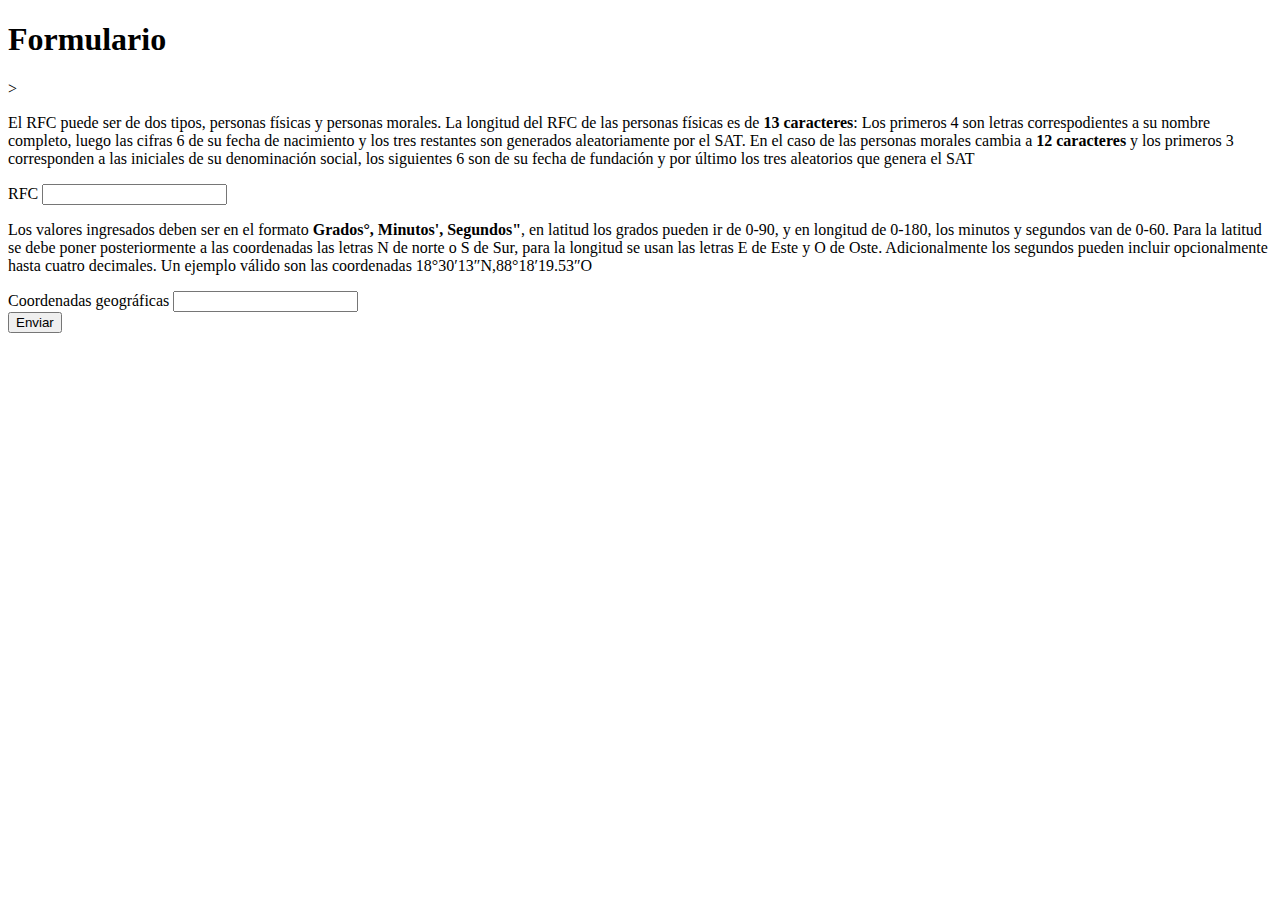
==== index.html @ ff30d699 "Initial commit" ====
<!DOCTYPE html>
<html lang="es">
<head>
    <meta charset="UTF-8">
    <meta name="author" content="Omar Machucho">
    <link rel="stylesheet" href="estilos.css">
    <title>Ejercicio Expresiones Regulares</title>
</head>
<body>

    <h1>Formulario</h1>
    <form action="index2.html" onsubmit="return validacion()" method="get">>
        <p>El RFC puede ser de dos tipos, personas físicas y personas morales. La longitud del RFC de las personas físicas es de <strong>13 caracteres</strong>:
        Los primeros 4 son letras correspodientes a su nombre completo, luego las cifras 6 de su fecha de nacimiento y los tres restantes son generados aleatoriamente por el SAT. En el caso de las personas morales cambia a <strong>12 caracteres</strong> y los primeros 3 corresponden a las iniciales de su denominación social, los siguientes 6 son de su fecha de fundación y por último los tres aleatorios que genera el SAT</p>
        <label for="">RFC</label>
        <input type="text" id="rfc">
        <br>
        <p>Los valores ingresados deben ser en el formato <strong>Grados°, Minutos', Segundos"</strong>, en latitud los grados pueden ir de 0-90, y en longitud de 0-180, los minutos y segundos van de 0-60. Para la latitud se debe poner posteriormente a las coordenadas las letras N de norte o S de Sur, para la longitud se usan las letras E de Este y O de Oste. Adicionalmente los segundos pueden incluir opcionalmente hasta cuatro decimales. Un ejemplo válido son las coordenadas 18°30′13″N,88°18′19.53″O</p>
        <label for="">Coordenadas geográficas</label>
        <input type="text" id="coordenadas">
        <br>
        <button type="submit">Enviar</button>
    </form>
    <script type="text/javascript" src="script.js"></script>
</body>
</html>
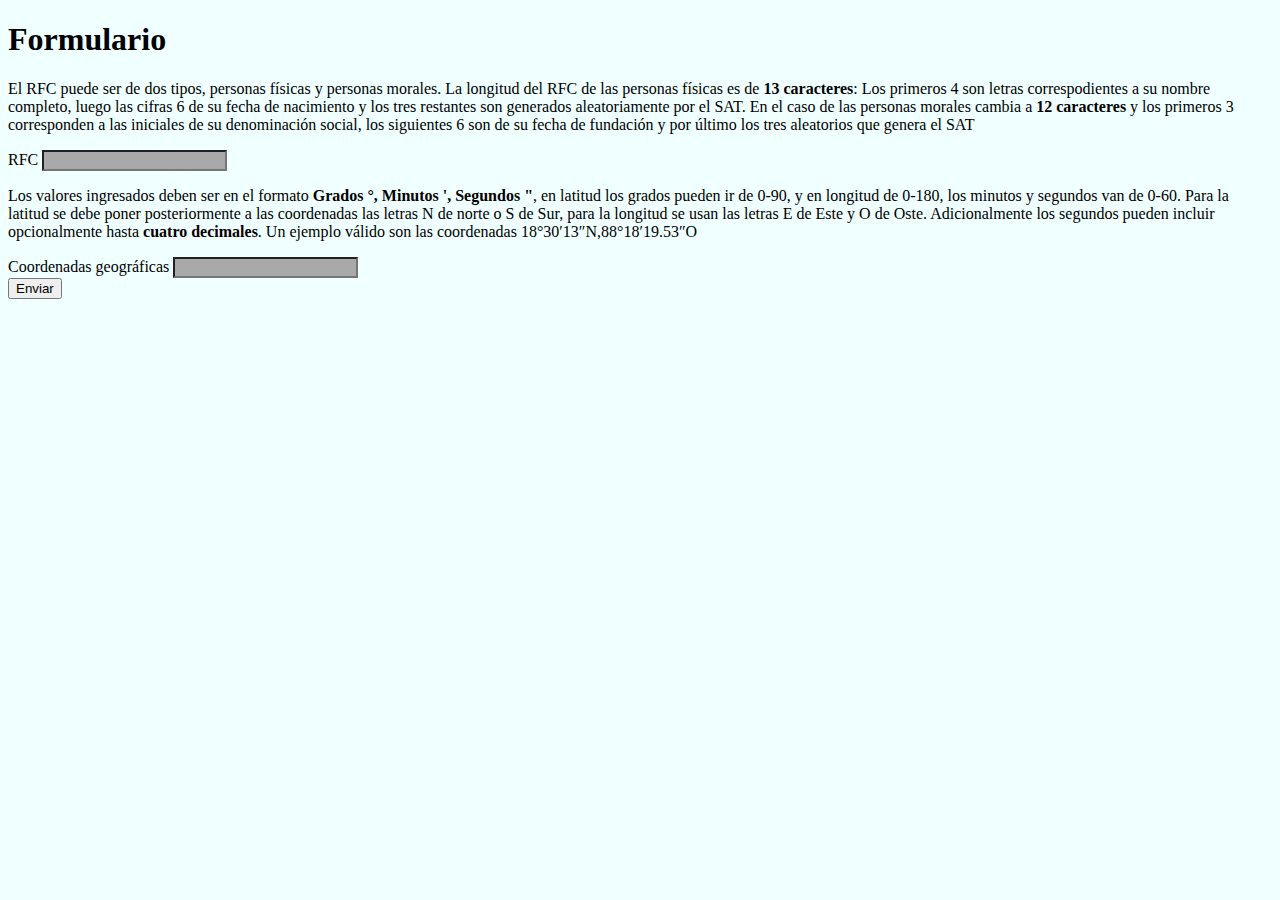
==== commit 2a157cb9: "." ====
--- a/index.html
+++ b/index.html
@@ -9,18 +9,19 @@
 <body>
 
     <h1>Formulario</h1>
-    <form action="index2.html" onsubmit="return validacion()" method="get">>
+    <form action="index2.html" onsubmit="return validacion()" method="get">
         <p>El RFC puede ser de dos tipos, personas físicas y personas morales. La longitud del RFC de las personas físicas es de <strong>13 caracteres</strong>:
         Los primeros 4 son letras correspodientes a su nombre completo, luego las cifras 6 de su fecha de nacimiento y los tres restantes son generados aleatoriamente por el SAT. En el caso de las personas morales cambia a <strong>12 caracteres</strong> y los primeros 3 corresponden a las iniciales de su denominación social, los siguientes 6 son de su fecha de fundación y por último los tres aleatorios que genera el SAT</p>
         <label for="">RFC</label>
         <input type="text" id="rfc">
         <br>
-        <p>Los valores ingresados deben ser en el formato <strong>Grados°, Minutos', Segundos"</strong>, en latitud los grados pueden ir de 0-90, y en longitud de 0-180, los minutos y segundos van de 0-60. Para la latitud se debe poner posteriormente a las coordenadas las letras N de norte o S de Sur, para la longitud se usan las letras E de Este y O de Oste. Adicionalmente los segundos pueden incluir opcionalmente hasta cuatro decimales. Un ejemplo válido son las coordenadas 18°30′13″N,88°18′19.53″O</p>
+        <p>Los valores ingresados deben ser en el formato <strong>Grados °, Minutos ', Segundos "</strong>, en latitud los grados pueden ir de 0-90, y en longitud de 0-180, los minutos y segundos van de 0-60. Para la latitud se debe poner posteriormente a las coordenadas las letras N de norte o S de Sur, para la longitud se usan las letras E de Este y O de Oste. Adicionalmente los segundos pueden incluir opcionalmente hasta <strong>cuatro decimales</strong>. Un ejemplo válido son las coordenadas 18°30′13″N,88°18′19.53″O</p>
         <label for="">Coordenadas geográficas</label>
         <input type="text" id="coordenadas">
         <br>
         <button type="submit">Enviar</button>
     </form>
+    
     <script type="text/javascript" src="script.js"></script>
 </body>
 </html>--- a/estilos.css
+++ b/estilos.css
@@ -0,0 +1,11 @@
+h1}{
+    text-decoration-color: whitesmoke;
+}
+
+input{
+    background-color:darkgray;
+    
+}
+body{
+    background-color: azure;
+}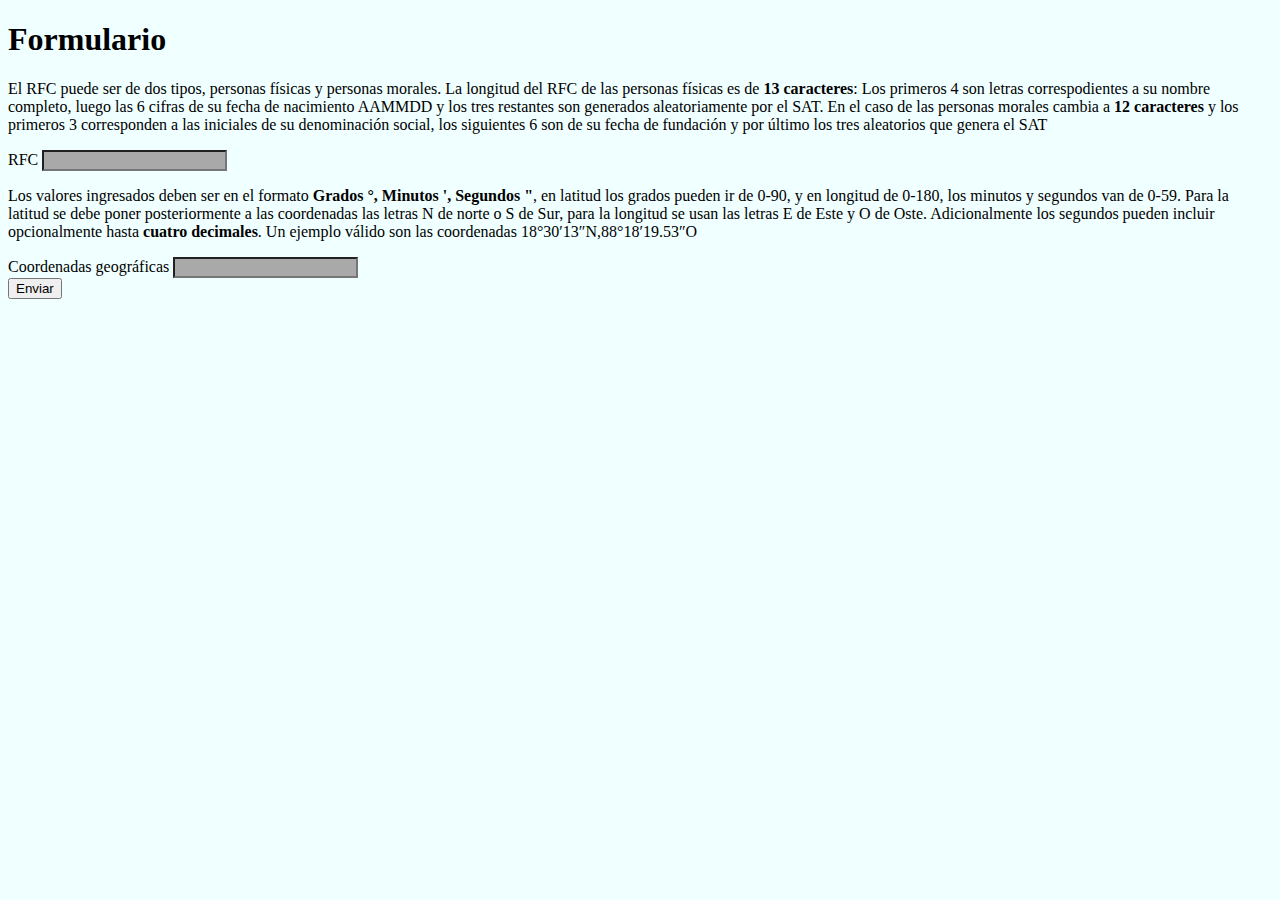
==== commit 5f50ff0a: "Update index.html" ====
--- a/index.html
+++ b/index.html
@@ -11,11 +11,11 @@
     <h1>Formulario</h1>
     <form action="index2.html" onsubmit="return validacion()" method="get">
         <p>El RFC puede ser de dos tipos, personas físicas y personas morales. La longitud del RFC de las personas físicas es de <strong>13 caracteres</strong>:
-        Los primeros 4 son letras correspodientes a su nombre completo, luego las cifras 6 de su fecha de nacimiento y los tres restantes son generados aleatoriamente por el SAT. En el caso de las personas morales cambia a <strong>12 caracteres</strong> y los primeros 3 corresponden a las iniciales de su denominación social, los siguientes 6 son de su fecha de fundación y por último los tres aleatorios que genera el SAT</p>
+        Los primeros 4 son letras correspodientes a su nombre completo, luego las 6 cifras de su fecha de nacimiento AAMMDD y los tres restantes son generados aleatoriamente por el SAT. En el caso de las personas morales cambia a <strong>12 caracteres</strong> y los primeros 3 corresponden a las iniciales de su denominación social, los siguientes 6 son de su fecha de fundación y por último los tres aleatorios que genera el SAT</p>
         <label for="">RFC</label>
         <input type="text" id="rfc">
         <br>
-        <p>Los valores ingresados deben ser en el formato <strong>Grados °, Minutos ', Segundos "</strong>, en latitud los grados pueden ir de 0-90, y en longitud de 0-180, los minutos y segundos van de 0-60. Para la latitud se debe poner posteriormente a las coordenadas las letras N de norte o S de Sur, para la longitud se usan las letras E de Este y O de Oste. Adicionalmente los segundos pueden incluir opcionalmente hasta <strong>cuatro decimales</strong>. Un ejemplo válido son las coordenadas 18°30′13″N,88°18′19.53″O</p>
+        <p>Los valores ingresados deben ser en el formato <strong>Grados °, Minutos ', Segundos "</strong>, en latitud los grados pueden ir de 0-90, y en longitud de 0-180, los minutos y segundos van de 0-59. Para la latitud se debe poner posteriormente a las coordenadas las letras N de norte o S de Sur, para la longitud se usan las letras E de Este y O de Oste. Adicionalmente los segundos pueden incluir opcionalmente hasta <strong>cuatro decimales</strong>. Un ejemplo válido son las coordenadas 18°30′13″N,88°18′19.53″O</p>
         <label for="">Coordenadas geográficas</label>
         <input type="text" id="coordenadas">
         <br>
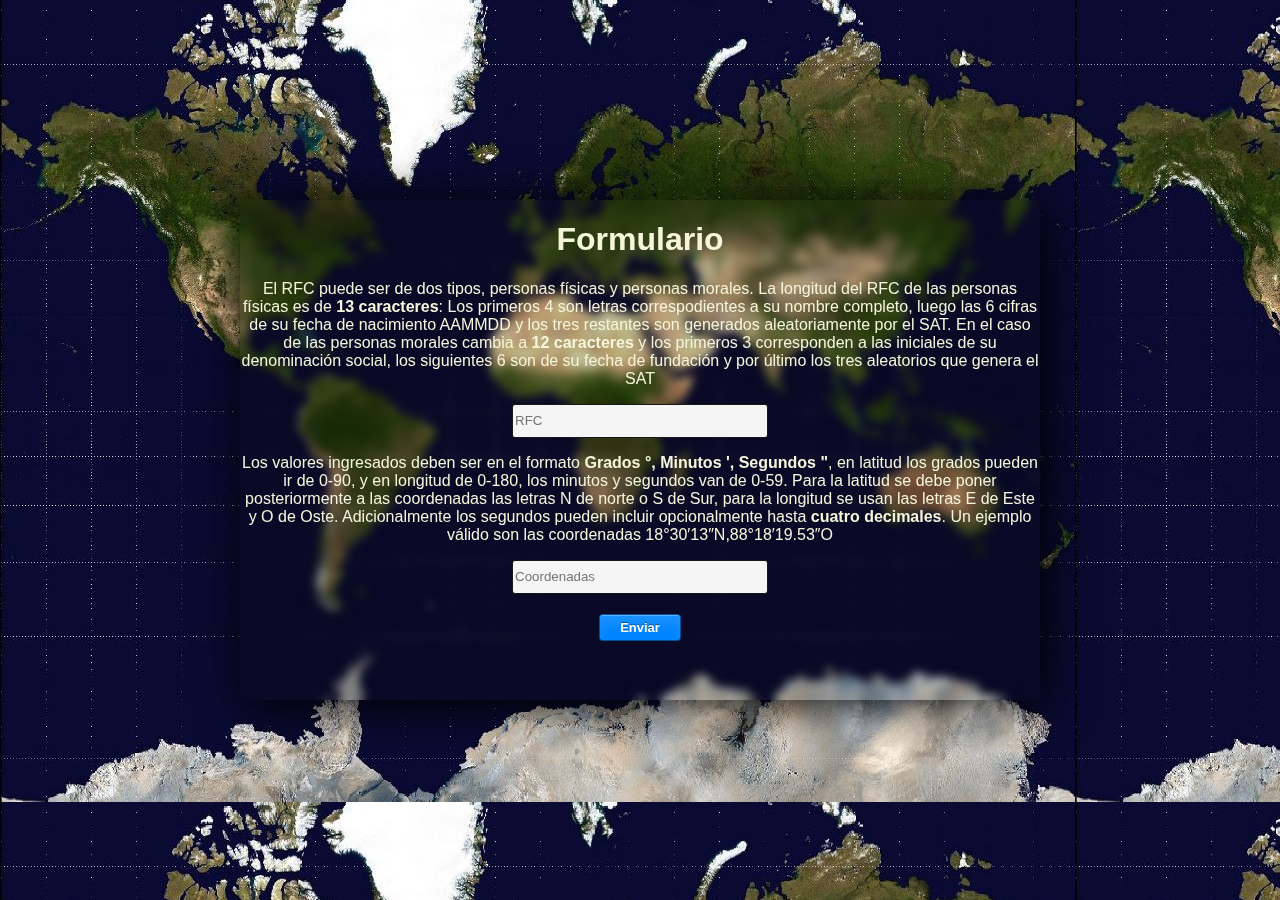
==== commit 700b1417: "." ====
--- a/index.html
+++ b/index.html
@@ -7,21 +7,21 @@
     <title>Ejercicio Expresiones Regulares</title>
 </head>
 <body>
-
+    <div>     
     <h1>Formulario</h1>
     <form action="index2.html" onsubmit="return validacion()" method="get">
-        <p>El RFC puede ser de dos tipos, personas físicas y personas morales. La longitud del RFC de las personas físicas es de <strong>13 caracteres</strong>:
-        Los primeros 4 son letras correspodientes a su nombre completo, luego las 6 cifras de su fecha de nacimiento AAMMDD y los tres restantes son generados aleatoriamente por el SAT. En el caso de las personas morales cambia a <strong>12 caracteres</strong> y los primeros 3 corresponden a las iniciales de su denominación social, los siguientes 6 son de su fecha de fundación y por último los tres aleatorios que genera el SAT</p>
-        <label for="">RFC</label>
-        <input type="text" id="rfc">
+        <p>El RFC puede ser de dos tipos, personas físicas y personas morales. La longitud del RFC de las personas físicas es de <strong>13 caracteres</strong>: Los primeros 4 son letras correspodientes a su nombre completo, luego las 6 cifras de su fecha de nacimiento AAMMDD y los tres restantes son generados aleatoriamente por el SAT. En el caso de las personas morales cambia a <strong>12 caracteres</strong> y los primeros 3 corresponden a las iniciales de su denominación social, los siguientes 6 son de su fecha de fundación y por último los tres aleatorios que genera el SAT</p>
+        
+        <input type="text" id="rfc" placeholder="RFC">
         <br>
+        
         <p>Los valores ingresados deben ser en el formato <strong>Grados °, Minutos ', Segundos "</strong>, en latitud los grados pueden ir de 0-90, y en longitud de 0-180, los minutos y segundos van de 0-59. Para la latitud se debe poner posteriormente a las coordenadas las letras N de norte o S de Sur, para la longitud se usan las letras E de Este y O de Oste. Adicionalmente los segundos pueden incluir opcionalmente hasta <strong>cuatro decimales</strong>. Un ejemplo válido son las coordenadas 18°30′13″N,88°18′19.53″O</p>
-        <label for="">Coordenadas geográficas</label>
-        <input type="text" id="coordenadas">
+        
+        <input type="text" id="coordenadas" placeholder="Coordenadas">
         <br>
         <button type="submit">Enviar</button>
     </form>
-    
+    </div>
     <script type="text/javascript" src="script.js"></script>
-</body>
+</body>    
 </html>--- a/estilos.css
+++ b/estilos.css
@@ -1,11 +1,46 @@
-h1}{
-    text-decoration-color: whitesmoke;
-}
-
 input{
-    background-color:darkgray;
+    background-color: whitesmoke;
+	border: 1px solid rgba(0,0,0,0.9);
+	border-radius: 3px;
+    width: 250px;
+	height: 30px;
+    color: black;
     
 }
+div{
+    background-color:rgba(0.5,0.4,0,.05);
+    background:inherit;
+    position: absolute;
+    top: 0;
+    left: 0;
+    right: 0;
+    bottom: 0;
+    margin: auto;
+    width: 800px;
+    height: 500px;
+    border-radius: 5px;
+    background: rgba(3,3,3,0.25);
+    box-shadow: 5px 5px 50px #000;
+    backdrop-filter: blur(5px);
+}
+button{
+    margin-top: 20px;
+     background:#0184ff;
+  color:white;
+  font-weight:bold;
+  cursor:pointer;
+  font-size:13px;
+    padding:5px 20px;
+  border:1px solid rgba(0,0,0,0.4);
+  text-shadow:0 -1px 0 rgba(0,0,0,0.4);
+  box-shadow:
+    inset 0 1px 0 rgba(255,255,255,0.3),
+    inset 0 10px 10px rgba(255,255,255,0.1);
+  border-radius:0.3em;
+}
 body{
-    background-color: azure;
+    background-image: url(fondo.jpg);
+    font-family: 'Open Sans Condensed', sans-serif;
+    color: beige;
+    text-align: center;    
 }